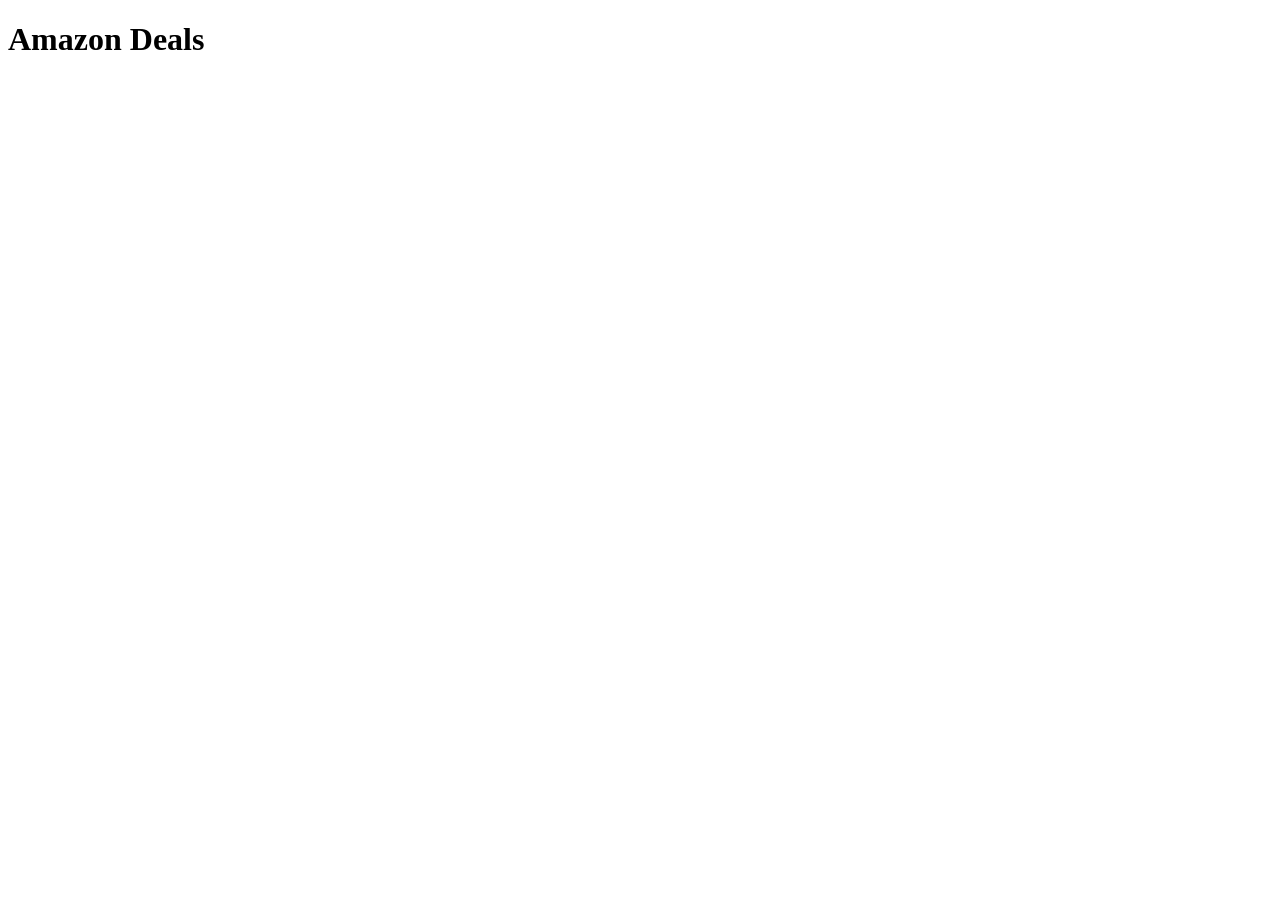
==== amazon.html @ 22b98549 "Update amazon.html" ====
<!DOCTYPE html>
<html>
<head>
    <title>Amazon Deals</title>
    <style>
        .product-card { border: 1px solid #ddd; padding: 15px; margin: 10px; border-radius: 10px; text-align: center; }
        .btn { padding: 10px 20px; background: orange; color: white; text-decoration: none; border-radius: 5px; display: inline-block; }
    </style>
</head>
<body>
    <h1>Amazon Deals</h1>
    <div id="product-container"></div>

    <script>
        fetch('products.json')
        .then(response => response.json())
        .then(data => {
            const container = document.getElementById('product-container');
            // यहाँ 'amazon' लिखा है, यह JSON से सिर्फ amazon के प्रोडक्ट्स उठाएगा
            const filtered = data.filter(p => p.category === 'amazon');
            filtered.forEach(p => {
                container.innerHTML += `
                    <div class="product-card">
                        <h3>${p.name}</h3>
                        <a href="${p.link}" target="_blank" class="btn">Grab Deal</a>
                    </div>`;
            });
        });
    </script>
</body>
</html>
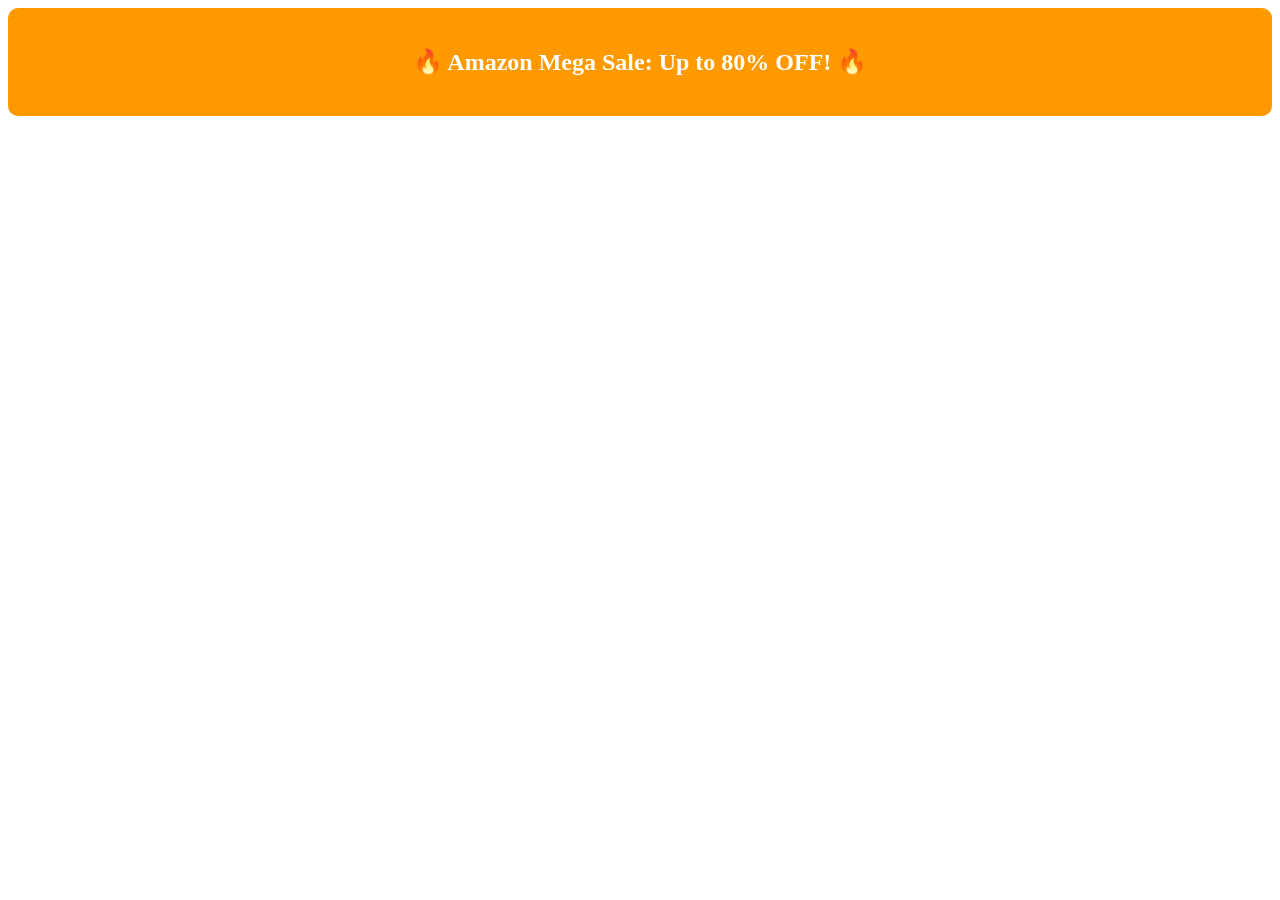
==== commit 70f64c49: "Update amazon.html" ====
--- a/amazon.html
+++ b/amazon.html
@@ -1,31 +1,12 @@
 <!DOCTYPE html>
-<html>
-<head>
-    <title>Amazon Deals</title>
-    <style>
-        .product-card { border: 1px solid #ddd; padding: 15px; margin: 10px; border-radius: 10px; text-align: center; }
-        .btn { padding: 10px 20px; background: orange; color: white; text-decoration: none; border-radius: 5px; display: inline-block; }
-    </style>
-</head>
-<body>
-    <h1>Amazon Deals</h1>
-    <div id="product-container"></div>
-
-    <script>
-        fetch('products.json')
-        .then(response => response.json())
-        .then(data => {
-            const container = document.getElementById('product-container');
-            // यहाँ 'amazon' लिखा है, यह JSON से सिर्फ amazon के प्रोडक्ट्स उठाएगा
-            const filtered = data.filter(p => p.category === 'amazon');
-            filtered.forEach(p => {
-                container.innerHTML += `
-                    <div class="product-card">
-                        <h3>${p.name}</h3>
-                        <a href="${p.link}" target="_blank" class="btn">Grab Deal</a>
-                    </div>`;
-            });
-        });
-    </script>
-</body>
-</html>
+<html lang="hi"><head><meta charset="UTF-8"><title>Amazon Deals</title><style>.banner{background:#ff9900;color:white;padding:20px;text-align:center;border-radius:10px;margin-bottom:20px}.card{border:1px solid #ddd;padding:15px;margin:10px;border-radius:10px;text-align:center}.btn{display:block;background:#28a745;color:white;padding:10px;text-decoration:none;border-radius:5px;margin-top:10px}.price{color:red;font-weight:bold}</style></head><body>
+<div class="banner"><h2>🔥 Amazon Mega Sale: Up to 80% OFF! 🔥</h2></div>
+<div id="product-container"></div>
+<script>
+const myCategory = 'amazon';
+fetch('products.json').then(r=>r.json()).then(data=>{
+const container = document.getElementById('product-container');
+data.filter(p=>p.category === myCategory).forEach(p=>{
+container.innerHTML += `<div class="card"><h3>${p.name}</h3><p class="price">${p.price}</p><a href="${p.link}" target="_blank" class="btn">Grab Deal</a></div>`;
+});});
+</script></body></html>
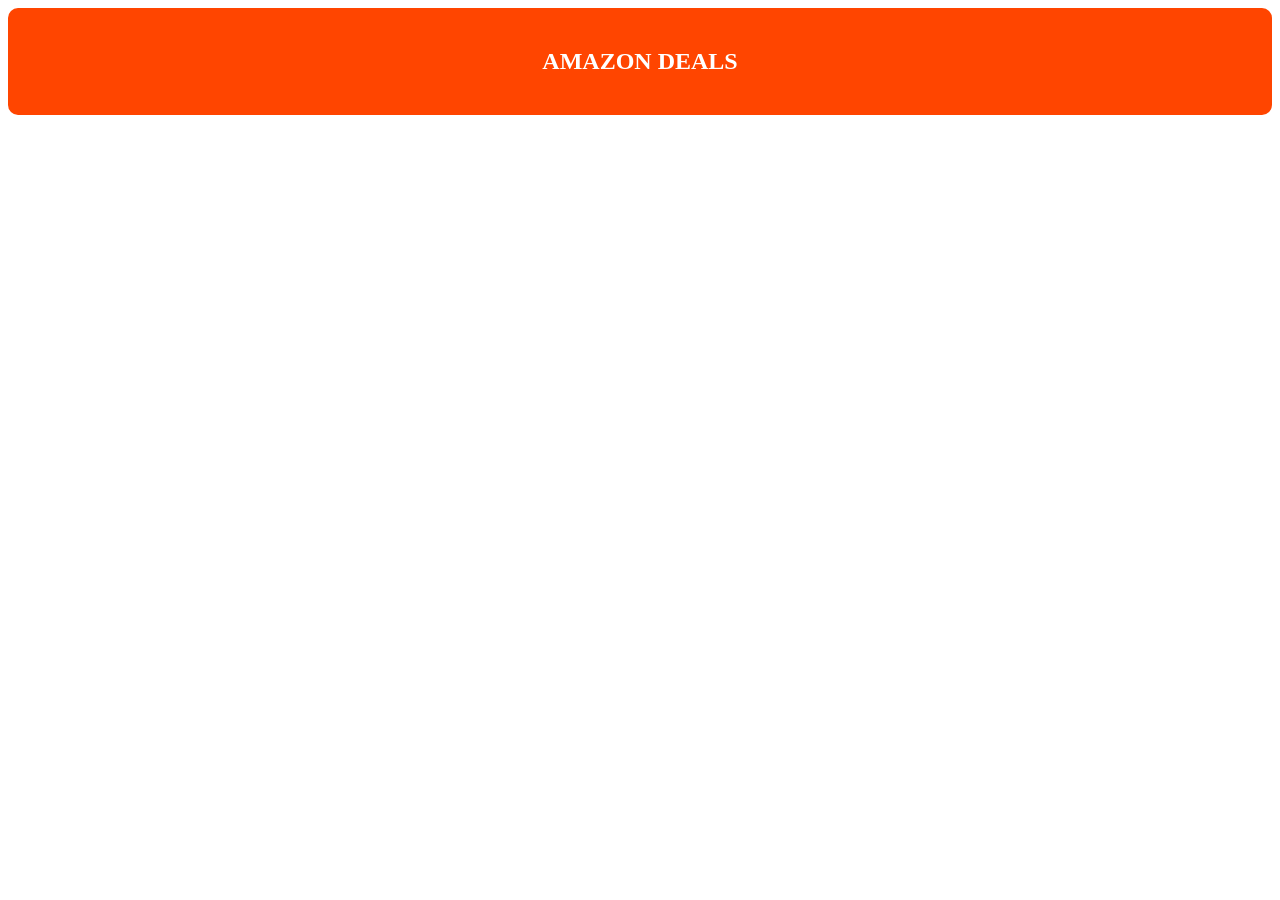
==== commit 4788fbc8: "Refactor Amazon deals page layout and script" ====
--- a/amazon.html
+++ b/amazon.html
@@ -1,12 +1,36 @@
 <!DOCTYPE html>
-<html lang="hi"><head><meta charset="UTF-8"><title>Amazon Deals</title><style>.banner{background:#ff9900;color:white;padding:20px;text-align:center;border-radius:10px;margin-bottom:20px}.card{border:1px solid #ddd;padding:15px;margin:10px;border-radius:10px;text-align:center}.btn{display:block;background:#28a745;color:white;padding:10px;text-decoration:none;border-radius:5px;margin-top:10px}.price{color:red;font-weight:bold}</style></head><body>
-<div class="banner"><h2>🔥 Amazon Mega Sale: Up to 80% OFF! 🔥</h2></div>
-<div id="product-container"></div>
-<script>
-const myCategory = 'amazon';
-fetch('products.json').then(r=>r.json()).then(data=>{
-const container = document.getElementById('product-container');
-data.filter(p=>p.category === myCategory).forEach(p=>{
-container.innerHTML += `<div class="card"><h3>${p.name}</h3><p class="price">${p.price}</p><a href="${p.link}" target="_blank" class="btn">Grab Deal</a></div>`;
-});});
-</script></body></html>
+<html>
+<head>
+    <title>Deals Page</title>
+    <style>
+        .banner { background: #ff4500; color: white; padding: 20px; text-align: center; border-radius: 10px; }
+        .product-card { border: 1px solid #ddd; padding: 15px; margin: 10px; border-radius: 10px; text-align: center; display: inline-block; width: 200px; }
+        .btn { display: block; background: #28a745; color: white; padding: 10px; text-decoration: none; border-radius: 5px; margin-top: 10px; }
+    </style>
+</head>
+<body>
+    <div class="banner"><h2 id="page-title">Loading...</h2></div>
+    <div id="product-container"></div>
+
+    <script>
+        // बस यहाँ अपनी कैटेगरी का नाम बदलें (जैसे: 'amazon', 'flipkart', 'myntra', 'hamaramall')
+        const myCategory = 'amazon'; 
+        document.getElementById('page-title').innerText = myCategory.toUpperCase() + " DEALS";
+
+        fetch('products.json')
+        .then(r => r.json())
+        .then(data => {
+            const container = document.getElementById('product-container');
+            // यह कोड अपने आप फिल्टर कर लेगा
+            data.filter(p => p.category.toLowerCase() === myCategory.toLowerCase()).forEach(p => {
+                container.innerHTML += `
+                    <div class="product-card">
+                        <h3>${p.name}</h3>
+                        <p style="color:red; font-weight:bold;">${p.price}</p>
+                        <a href="${p.link}" target="_blank" class="btn">Buy Now</a>
+                    </div>`;
+            });
+        });
+    </script>
+</body>
+</html>
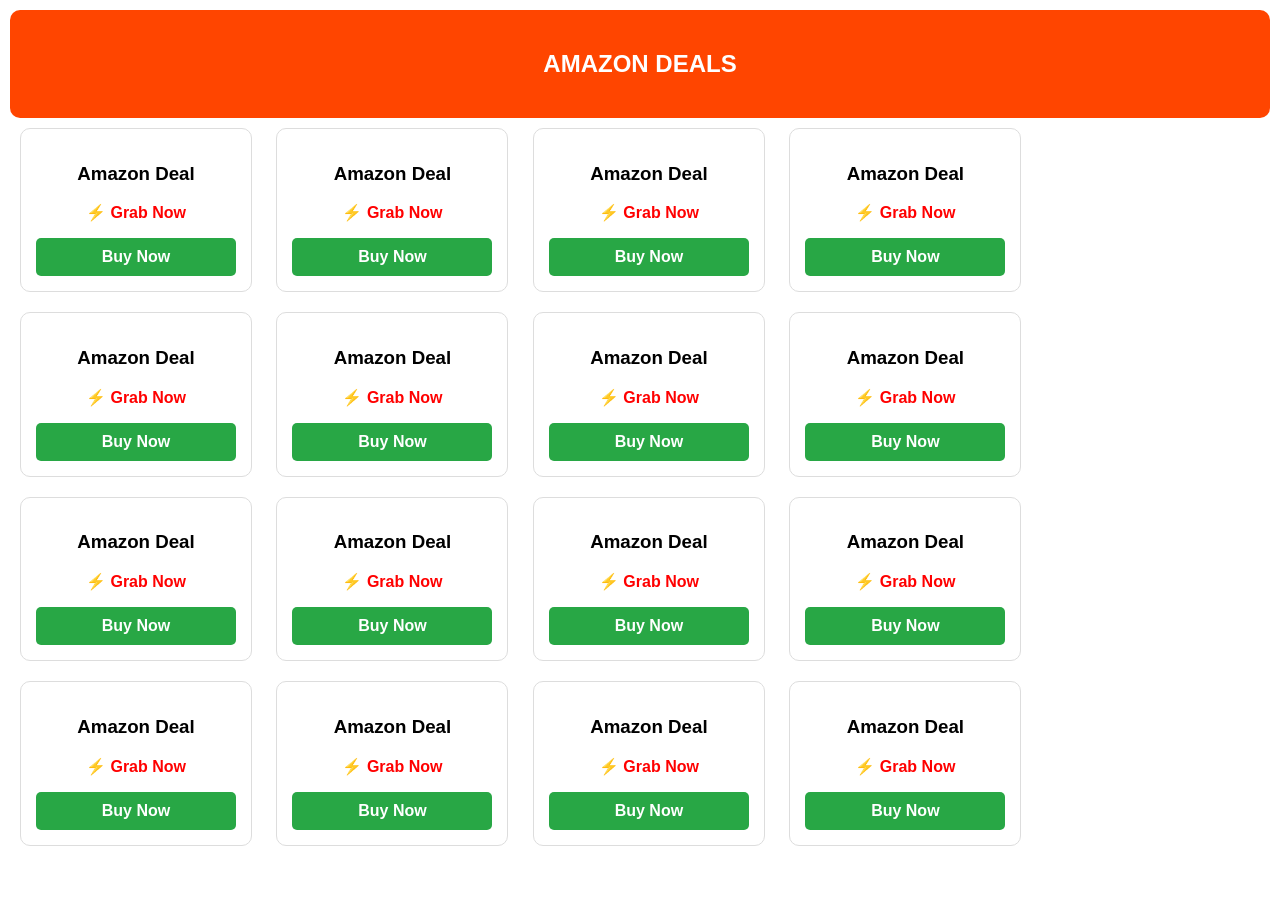
==== commit 5fb591ae: "Update amazon.html" ====
--- a/amazon.html
+++ b/amazon.html
@@ -1,11 +1,14 @@
 <!DOCTYPE html>
 <html>
 <head>
+    <meta charset="UTF-8">
+    <meta name="viewport" content="width=device-width, initial-scale=1.0">
     <title>Deals Page</title>
     <style>
+        body { font-family: sans-serif; margin: 0; padding: 10px; }
         .banner { background: #ff4500; color: white; padding: 20px; text-align: center; border-radius: 10px; }
-        .product-card { border: 1px solid #ddd; padding: 15px; margin: 10px; border-radius: 10px; text-align: center; display: inline-block; width: 200px; }
-        .btn { display: block; background: #28a745; color: white; padding: 10px; text-decoration: none; border-radius: 5px; margin-top: 10px; }
+        .product-card { border: 1px solid #ddd; padding: 15px; margin: 10px; border-radius: 10px; text-align: center; display: inline-block; width: 200px; vertical-align: top; }
+        .btn { display: block; background: #28a745; color: white; padding: 10px; text-decoration: none; border-radius: 5px; margin-top: 10px; font-weight: bold; }
     </style>
 </head>
 <body>
@@ -13,23 +16,33 @@
     <div id="product-container"></div>
 
     <script>
-        // बस यहाँ अपनी कैटेगरी का नाम बदलें (जैसे: 'amazon', 'flipkart', 'myntra', 'hamaramall')
+        // बस यहाँ अपनी कैटेगरी का नाम बदलें (जैसे: 'amazon', 'flipkart', 'myntra', 'ajio', 'bitli', 'nikolatoy', 'hamaramall', 'mavigadget')
         const myCategory = 'amazon'; 
         document.getElementById('page-title').innerText = myCategory.toUpperCase() + " DEALS";
 
-        fetch('products.json')
+        fetch('./products.json')
         .then(r => r.json())
         .then(data => {
             const container = document.getElementById('product-container');
-            // यह कोड अपने आप फिल्टर कर लेगा
-            data.filter(p => p.category.toLowerCase() === myCategory.toLowerCase()).forEach(p => {
-                container.innerHTML += `
-                    <div class="product-card">
-                        <h3>${p.name}</h3>
-                        <p style="color:red; font-weight:bold;">${p.price}</p>
-                        <a href="${p.link}" target="_blank" class="btn">Buy Now</a>
-                    </div>`;
-            });
+            const filteredData = data.filter(p => p.category.toLowerCase() === myCategory.toLowerCase());
+            
+            if (filteredData.length === 0) {
+                container.innerHTML = "<p style='text-align:center;'>कोई डील्स उपलब्ध नहीं हैं।</p>";
+            } else {
+                container.innerHTML = ""; // Loading हटा दें
+                filteredData.forEach(p => {
+                    container.innerHTML += `
+                        <div class="product-card">
+                            <h3>${p.name}</h3>
+                            <p style="color:red; font-weight:bold;">${p.price}</p>
+                            <a href="${p.link}" target="_blank" class="btn">Buy Now</a>
+                        </div>`;
+                });
+            }
+        })
+        .catch(err => {
+            document.getElementById('page-title').innerText = "Error Loading Deals!";
+            console.error(err);
         });
     </script>
 </body>
